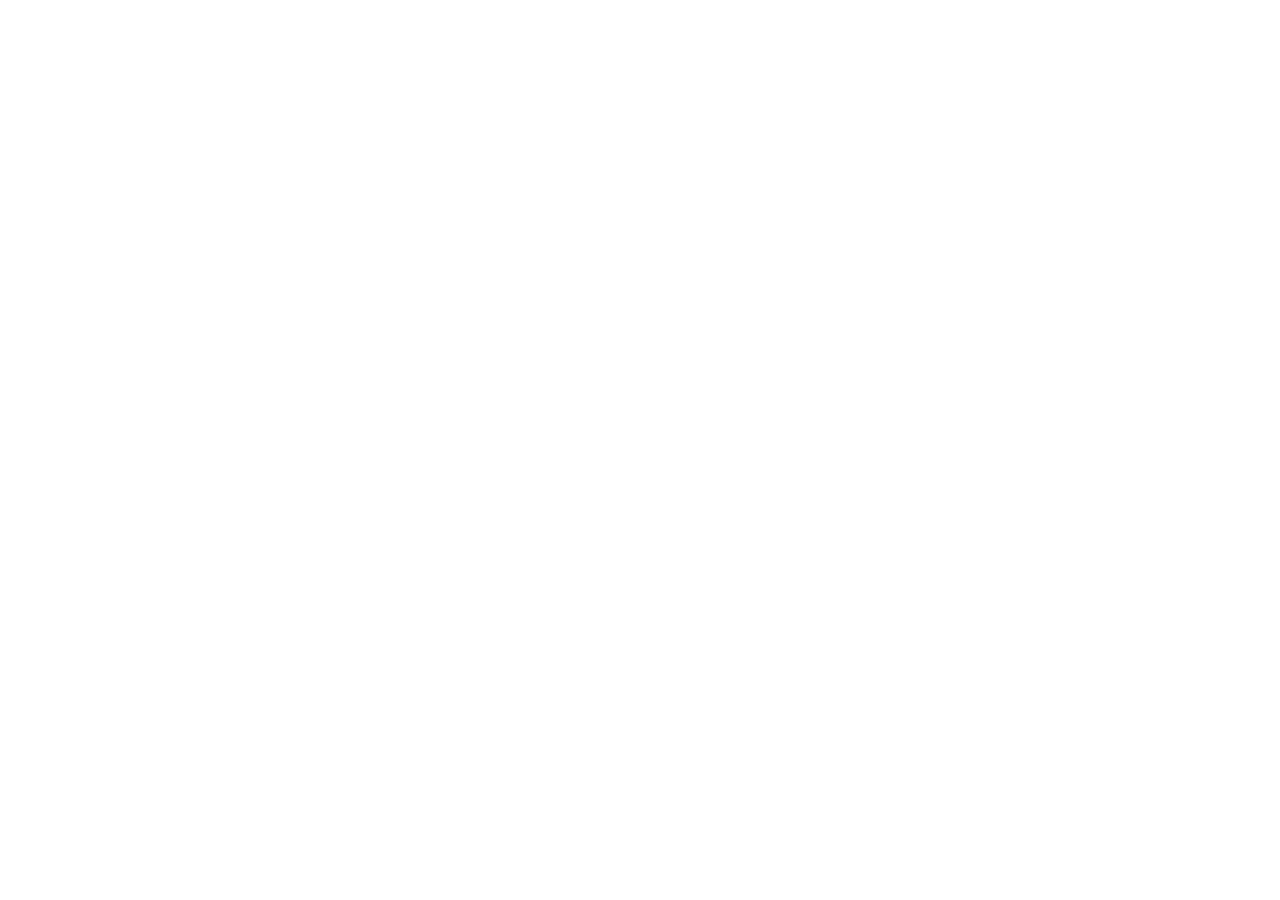
==== linux-kernel/index.html @ 207175cf "add Linux Kernel 2.6.33.3 SPL configurator" ====
<!doctype html>
<html lang="en">
  <head>
    <meta charset="UTF-8" />
    <link rel="icon" type="image/svg+xml" href="/favicon.svg" />
    <meta name="viewport" content="width=device-width, initial-scale=1.0" />
    <title>spl-visualizer</title>
    <script type="module" crossorigin src="/assets/index-B9pjSXh8.js"></script>
    <link rel="stylesheet" crossorigin href="/assets/index-Btx-gGAx.css">
  </head>
  <body>
    <div id="root"></div>
  </body>
</html>
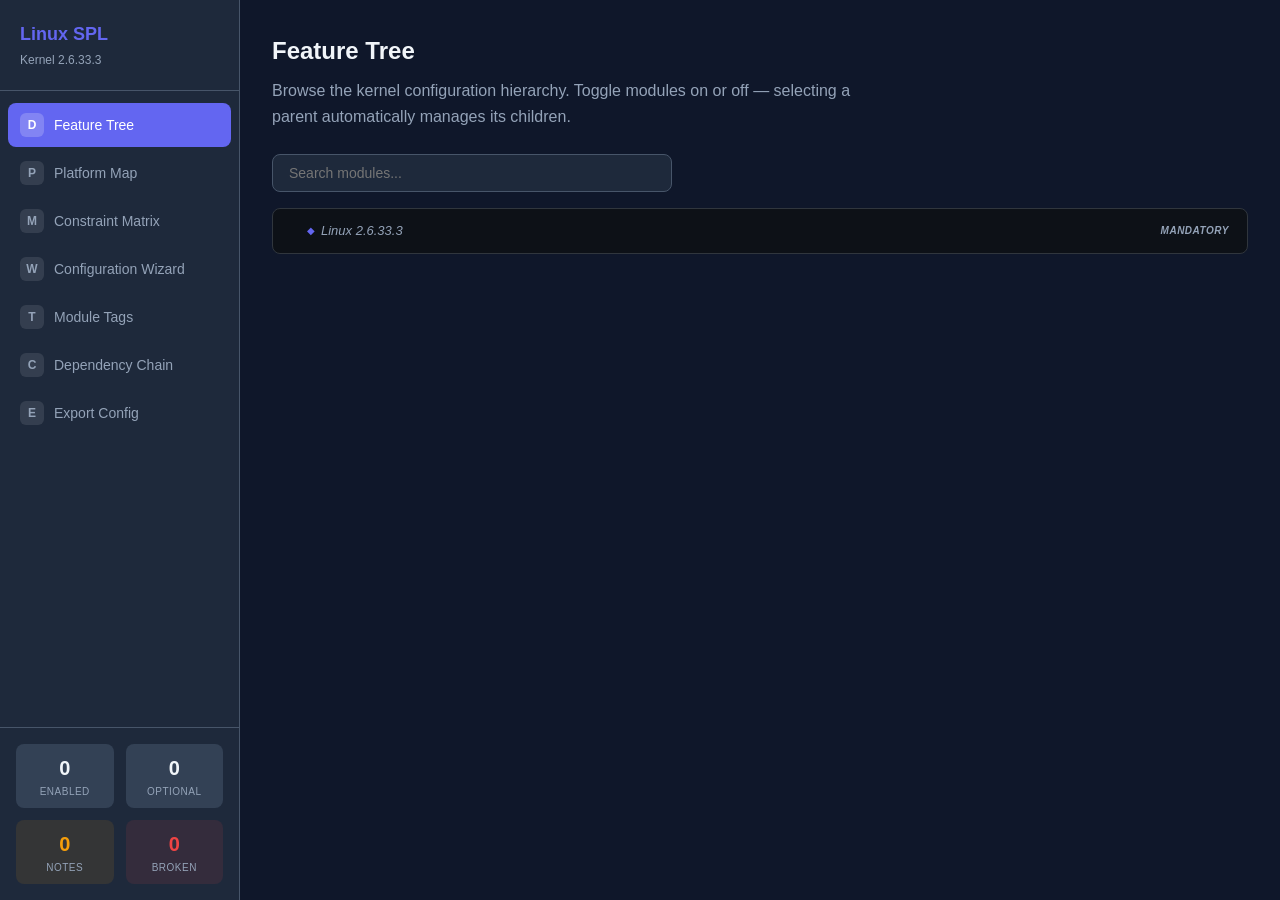
==== commit 5e88ac11: "Fix static configurator asset paths" ====
--- a/linux-kernel/index.html
+++ b/linux-kernel/index.html
@@ -2,11 +2,11 @@
 <html lang="en">
   <head>
     <meta charset="UTF-8" />
-    <link rel="icon" type="image/svg+xml" href="/favicon.svg" />
+    <link rel="icon" type="image/svg+xml" href="./favicon.svg" />
     <meta name="viewport" content="width=device-width, initial-scale=1.0" />
     <title>spl-visualizer</title>
-    <script type="module" crossorigin src="/assets/index-B9pjSXh8.js"></script>
-    <link rel="stylesheet" crossorigin href="/assets/index-Btx-gGAx.css">
+    <script type="module" crossorigin src="./assets/index-B9pjSXh8.js"></script>
+    <link rel="stylesheet" crossorigin href="./assets/index-Btx-gGAx.css">
   </head>
   <body>
     <div id="root"></div>
--- a/linux-kernel/assets/index-Btx-gGAx.css
+++ b/linux-kernel/assets/index-Btx-gGAx.css
@@ -0,0 +1 @@
+:root{color:#f1f5f9;font-synthesis:none;text-rendering:optimizelegibility;-webkit-font-smoothing:antialiased;-moz-osx-font-smoothing:grayscale;background-color:#0f172a;font-family:Inter,-apple-system,BlinkMacSystemFont,Segoe UI,sans-serif;font-weight:400;line-height:1.5}*{box-sizing:border-box;margin:0;padding:0}body{min-width:320px;min-height:100vh;margin:0;overflow:hidden}#root{height:100vh}*,:before,:after{box-sizing:border-box;margin:0;padding:0}:root{--bg:#0f172a;--bg-elevated:#1e293b;--bg-surface:#334155;--text:#f1f5f9;--text-muted:#94a3b8;--accent:#6366f1;--accent-hover:#818cf8;--success:#22c55e;--warning:#f59e0b;--error:#ef4444;--border:#475569;--radius:8px;--sidebar-width:240px}body{background:var(--bg);color:var(--text);font-family:Inter,-apple-system,BlinkMacSystemFont,Segoe UI,sans-serif;line-height:1.6;overflow:hidden}.app{height:100vh;display:flex}.sidebar{width:var(--sidebar-width);background:var(--bg-elevated);border-right:1px solid var(--border);flex-direction:column;flex-shrink:0;display:flex}.sidebar-header{border-bottom:1px solid var(--border);padding:20px}.sidebar-header h1{color:var(--accent);font-size:18px;font-weight:700}.sidebar-subtitle{color:var(--text-muted);margin-top:2px;font-size:12px}.sidebar-nav{flex-direction:column;flex:1;gap:4px;padding:12px 8px;display:flex;overflow-y:auto}.nav-item{border-radius:var(--radius);color:var(--text-muted);cursor:pointer;text-align:left;background:0 0;border:none;align-items:center;gap:10px;padding:10px 12px;font-size:14px;transition:all .15s;display:flex}.nav-item:hover{background:var(--bg-surface);color:var(--text)}.nav-item.active{background:var(--accent);color:#fff}.nav-icon{background:#ffffff1a;border-radius:6px;flex-shrink:0;justify-content:center;align-items:center;width:24px;height:24px;font-size:12px;font-weight:700;display:flex}.nav-item.active .nav-icon{background:#fff3}.sidebar-stats{border-top:1px solid var(--border);grid-template-columns:1fr 1fr;gap:12px;padding:16px;display:grid}.stat{border-radius:var(--radius);background:var(--bg-surface);flex-direction:column;align-items:center;padding:8px;display:flex}.stat.warning{background:#f59e0b1a}.stat.error{background:#ef44441a}.stat-value{font-size:20px;font-weight:700}.stat.warning .stat-value{color:var(--warning)}.stat.error .stat-value{color:var(--error)}.stat-label{color:var(--text-muted);text-transform:uppercase;letter-spacing:.5px;font-size:10px}.main-content{flex:1;padding:32px;overflow-y:auto}.view-header{margin-bottom:24px}.view-header h2{margin-bottom:8px;font-size:24px;font-weight:700}.view-header p{color:var(--text-muted);max-width:600px}.view-feature-tree{--tree-bg:#0d1117;--tree-border:#30363d;--tree-hover:#161b22;--tree-selected:#1f6feb22}.tree-search{margin-bottom:16px}.tree-search input{border:1px solid var(--border);border-radius:var(--radius);background:var(--bg-elevated);width:100%;max-width:400px;color:var(--text);outline:none;padding:10px 16px;font-size:14px}.tree-search input:focus{border-color:var(--accent)}.tree-container{background:var(--tree-bg);border:1px solid var(--tree-border);border-radius:var(--radius);max-height:calc(100vh - 200px);padding:8px 0;overflow-y:auto}.tree-node{font-size:13px}.tree-row{cursor:pointer;align-items:center;gap:6px;min-height:28px;padding:4px 12px;transition:background .1s;display:flex}.tree-row:hover{background:var(--tree-hover)}.tree-row.selected{background:var(--tree-selected)}.tree-row.abstract{color:var(--text-muted);font-style:italic}.tree-expand{width:16px;color:var(--text-muted);flex-shrink:0;font-size:10px}.tree-checkbox{accent-color:var(--accent);flex-shrink:0}.tree-group-icon{color:var(--accent);flex-shrink:0;font-size:10px}.tree-label{flex:1}.tree-badge{text-transform:uppercase;letter-spacing:.5px;border-radius:4px;padding:2px 6px;font-size:10px;font-weight:600}.tree-badge-mandatory{color:var(--success);background:#22c55e26}.tree-badge-optional{color:var(--accent);background:#6366f126}.tree-badge-alternative{color:var(--warning);background:#f59e0b26}.view-platform-map{--card-bg:#1a1a2e;--card-border:#2a2a4a}.platform-grid{grid-template-columns:repeat(auto-fill,minmax(300px,1fr));gap:16px;display:grid}.platform-card{background:var(--card-bg);border:1px solid var(--card-border);border-top:3px solid var(--accent);border-radius:12px;transition:transform .15s,box-shadow .15s;overflow:hidden}.platform-card:hover{transform:translateY(-2px);box-shadow:0 8px 24px #0000004d}.platform-card-header{border-bottom:1px solid var(--card-border);justify-content:space-between;align-items:center;padding:16px 20px;display:flex}.platform-card-header h3{font-size:15px;font-weight:600}.platform-count{color:var(--text-muted);background:var(--bg-surface);border-radius:10px;padding:2px 8px;font-size:12px}.platform-card-body{max-height:240px;padding:12px 20px;overflow-y:auto}.platform-toggle{cursor:pointer;align-items:center;gap:10px;padding:6px 0;font-size:13px;display:flex}.platform-toggle input{display:none}.toggle-track{background:var(--bg-surface);border-radius:10px;flex-shrink:0;width:36px;height:20px;transition:background .2s;position:relative}.toggle-thumb{background:#fff;border-radius:50%;width:16px;height:16px;transition:left .2s;position:absolute;top:2px;left:2px}.platform-toggle input:checked+.toggle-track{background:var(--accent)}.platform-toggle input:checked+.toggle-track .toggle-thumb{left:18px}.toggle-label{color:var(--text-muted);flex:1}.platform-more{text-align:center;color:var(--text-muted);padding:8px 0;font-size:12px;display:block}.platform-card-bar{background:var(--bg-surface);height:3px}.view-constraint-matrix{--matrix-bg:#0a0e17;--matrix-border:#1e2a3a}.matrix-stats{gap:16px;margin-bottom:24px;display:flex}.matrix-stat{border-radius:var(--radius);text-align:center;background:var(--matrix-bg);border:1px solid var(--matrix-border);flex:1;padding:20px}.matrix-stat.satisfied{border-left:3px solid var(--success)}.matrix-stat.unsatisfied{border-left:3px solid var(--error)}.matrix-stat.total{border-left:3px solid var(--accent)}.matrix-stat-value{font-family:JetBrains Mono,monospace;font-size:32px;font-weight:700;display:block}.matrix-stat.satisfied .matrix-stat-value{color:var(--success)}.matrix-stat.unsatisfied .matrix-stat-value{color:var(--error)}.matrix-stat.total .matrix-stat-value{color:var(--accent)}.matrix-stat-label{color:var(--text-muted);margin-top:4px;font-size:12px;display:block}.matrix-table-container{background:var(--matrix-bg);border:1px solid var(--matrix-border);border-radius:var(--radius);overflow:hidden}.matrix-table{border-collapse:collapse;width:100%;font-family:JetBrains Mono,monospace;font-size:13px}.matrix-table th{text-align:left;background:var(--bg-elevated);color:var(--text-muted);text-transform:uppercase;letter-spacing:.5px;border-bottom:1px solid var(--matrix-border);padding:12px 16px;font-size:11px;font-weight:600}.matrix-table td{border-bottom:1px solid var(--matrix-border);padding:10px 16px}.matrix-table tr:hover{background:var(--bg-surface)}.matrix-table tr.broken{background:#ef44440d}.module-name{color:var(--accent);font-weight:500}.status-dot{border-radius:50%;width:8px;height:8px;margin-right:6px;display:inline-block}.status-dot.ok{background:var(--success)}.status-dot.error{background:var(--error)}.broken-rules{margin-top:24px}.broken-rules h3{color:var(--error);margin-bottom:12px;font-size:16px}.broken-rules-list{flex-direction:column;gap:8px;display:flex}.broken-rule{border-radius:var(--radius);background:#ef444414;border:1px solid #ef444433;align-items:center;gap:8px;padding:10px 16px;font-family:JetBrains Mono,monospace;font-size:12px;display:flex}.broken-rule-condition{color:var(--text-muted)}.broken-rule-arrow{color:var(--error)}.broken-rule-result{color:var(--error);font-weight:600}.broken-rule-result.negated{text-decoration:line-through}.view-wizard{--wizard-bg:#fafbff;--wizard-text:#1a1a2e;--wizard-muted:#6b7280;--wizard-border:#e5e7eb}.wizard-steps{gap:8px;margin-bottom:32px;padding-bottom:8px;display:flex;overflow-x:auto}.wizard-step-btn{border:2px solid var(--border);background:var(--bg-elevated);color:var(--text-muted);cursor:pointer;white-space:nowrap;border-radius:24px;align-items:center;gap:8px;padding:10px 16px;font-size:13px;transition:all .15s;display:flex}.wizard-step-btn:hover{border-color:var(--accent)}.wizard-step-btn.active{border-color:var(--accent);background:var(--accent);color:#fff}.wizard-step-btn.done{border-color:var(--success);color:var(--success)}.wizard-step-num{background:#ffffff26;border-radius:50%;justify-content:center;align-items:center;width:24px;height:24px;font-size:12px;font-weight:700;display:flex}.wizard-content{background:var(--bg-elevated);border:1px solid var(--border);border-radius:12px;padding:32px}.wizard-content h3{margin-bottom:8px;font-size:20px}.wizard-content>p{color:var(--text-muted);margin-bottom:24px}.wizard-options{flex-direction:column;gap:8px;display:flex}.wizard-option{border:1px solid var(--border);border-radius:var(--radius);cursor:pointer;align-items:flex-start;gap:12px;padding:16px;transition:all .15s;display:flex}.wizard-option:hover{border-color:var(--accent);background:#6366f10d}.wizard-option input[type=checkbox]{width:20px;height:20px;accent-color:var(--accent);flex-shrink:0;margin-top:2px}.wizard-option-content{flex:1}.wizard-option-label{margin-bottom:4px;font-weight:600;display:block}.wizard-option-desc{color:var(--text-muted);font-size:13px;display:block}.wizard-nav{border-top:1px solid var(--border);justify-content:space-between;margin-top:24px;padding-top:24px;display:flex}.wizard-btn{border:1px solid var(--border);border-radius:var(--radius);background:var(--bg-surface);color:var(--text);cursor:pointer;padding:10px 24px;font-size:14px;transition:all .15s}.wizard-btn:hover:not(:disabled){border-color:var(--accent)}.wizard-btn:disabled{opacity:.4;cursor:not-allowed}.wizard-btn.next{background:var(--accent);border-color:var(--accent)}.wizard-btn.next:hover:not(:disabled){background:var(--accent-hover)}.view-tag-cloud{--tag-bg:#0f172a}.tag-filters{flex-wrap:wrap;gap:8px;margin-bottom:24px;display:flex}.tag-filter{border:1px solid var(--border);background:var(--bg-elevated);color:var(--text-muted);cursor:pointer;border-radius:20px;padding:6px 14px;font-size:12px;transition:all .15s}.tag-filter:hover{border-color:var(--accent);color:var(--text)}.tag-filter.active{background:var(--accent);border-color:var(--accent);color:#fff}.tag-cloud{background:var(--tag-bg);border:1px solid var(--border);border-radius:12px;flex-wrap:wrap;justify-content:center;align-items:center;gap:12px;min-height:400px;padding:32px;display:flex}.tag{color:var(--text-muted);cursor:pointer;background:0 0;border:none;border-radius:4px;padding:4px 8px;font-family:inherit;transition:all .2s}.tag:hover{color:var(--text);background:#6366f11a}.tag.selected{color:var(--accent);text-shadow:0 0 20px #6366f14d;font-weight:700}.tag-legend{color:var(--text-muted);align-items:center;gap:16px;margin-top:16px;font-size:13px;display:flex}.tag-legend-item{align-items:center;gap:6px;display:flex}.tag-legend-dot{background:var(--text-muted);border-radius:50%;width:10px;height:10px}.tag-legend-dot.selected{background:var(--accent);box-shadow:0 0 8px #6366f180}.tag-legend-count{margin-left:auto}.view-dep-chain{--chain-bg:#0c1222;--chain-border:#1a2744}.dep-chains{flex-direction:column;gap:24px;display:flex}.dep-chain{background:var(--chain-bg);border:1px solid var(--chain-border);border-radius:12px;padding:20px}.dep-chain-label{color:var(--text-muted);margin-bottom:16px;font-size:14px;font-weight:600}.dep-chain-nodes{flex-wrap:wrap;align-items:center;gap:4px;display:flex}.dep-chain-node-container{align-items:center;display:flex}.dep-chain-node{white-space:nowrap;border-radius:6px;padding:8px 16px;font-family:JetBrains Mono,monospace;font-size:12px;font-weight:500}.dep-chain-node.enabled{color:var(--success);background:#22c55e26;border:1px solid #22c55e4d}.dep-chain-node.disabled{color:var(--text-muted);background:#64748b1a;border:1px solid #64748b33}.dep-chain-arrow{color:var(--accent);margin:0 4px;font-size:18px}.dep-empty{text-align:center;color:var(--text-muted);padding:60px}.view-export{--export-bg:#1a1f2e;--export-border:#2d3748}.export-summary{grid-template-columns:repeat(4,1fr);gap:16px;margin-bottom:32px;display:grid}.export-stat{background:var(--bg-elevated);border:1px solid var(--border);border-radius:var(--radius);text-align:center;padding:20px}.export-stat-value{color:var(--accent);font-size:28px;font-weight:700;display:block}.export-stat-label{color:var(--text-muted);margin-top:4px;font-size:12px;display:block}.export-conflicts{margin-bottom:24px}.export-conflicts h3{margin-bottom:12px;font-size:16px}.export-conflict{border-radius:var(--radius);border-left:3px solid;margin-bottom:8px;padding:16px}.export-conflict.warning{border-color:var(--warning);background:#f59e0b14}.export-conflict.info{border-color:var(--accent);background:#6366f114}.export-conflict.suggestion{border-color:var(--success);background:#22c55e14}.export-conflict strong{margin-bottom:4px;display:block}.export-conflict p{color:var(--text-muted);font-size:13px}.export-format{gap:8px;margin-bottom:16px;display:flex}.export-format button{border:1px solid var(--border);border-radius:var(--radius);background:var(--bg-elevated);color:var(--text-muted);cursor:pointer;padding:8px 20px;font-size:13px;transition:all .15s}.export-format button:hover{border-color:var(--accent)}.export-format button.active{background:var(--accent);border-color:var(--accent);color:#fff}.export-output{background:var(--export-bg);border:1px solid var(--export-border);border-radius:var(--radius);overflow:hidden}.export-output pre{max-height:400px;color:var(--text-muted);white-space:pre;padding:20px;font-family:JetBrains Mono,monospace;font-size:12px;line-height:1.7;overflow:auto}::-webkit-scrollbar{width:8px;height:8px}::-webkit-scrollbar-track{background:0 0}::-webkit-scrollbar-thumb{background:var(--bg-surface);border-radius:4px}::-webkit-scrollbar-thumb:hover{background:var(--border)}
